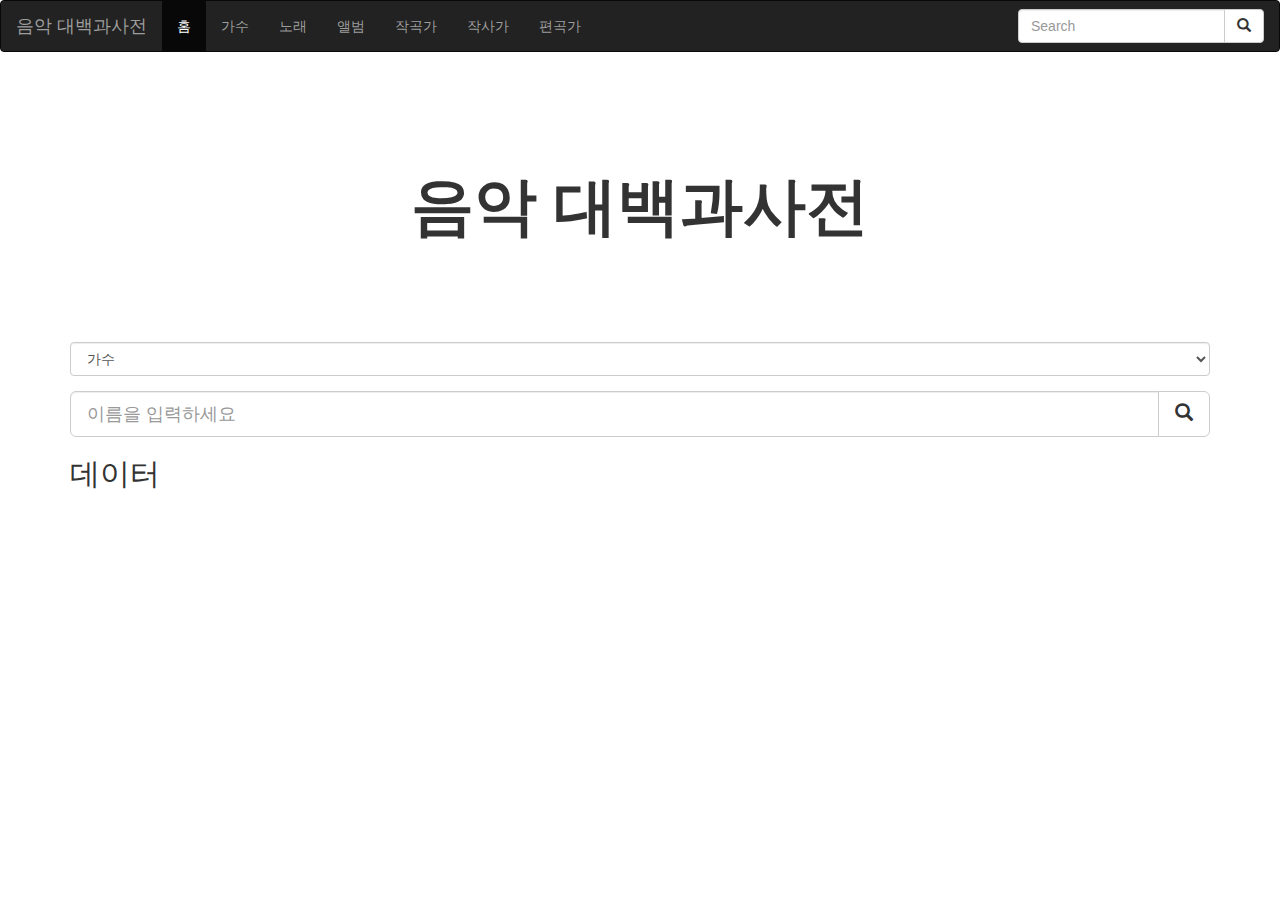
==== WebContent/html/index.html @ 360bf45c "html 파일 분류했음. 그리고 index.html 메인 html 1차 버전 만듬." ====
<!DOCTYPE html>
<html>
<head>
<meta charset="UTF-8">
<meta http-equiv="X-UA-Compatible" content="IE=edge">
<title>Music Dictionary</title>

<!-- Bootstrap Core CSS -->
<link rel="stylesheet"
	href="https://maxcdn.bootstrapcdn.com/bootstrap/3.3.7/css/bootstrap.min.css">
<script
	src="https://ajax.googleapis.com/ajax/libs/jquery/3.2.0/jquery.min.js"></script>
<script
	src="https://maxcdn.bootstrapcdn.com/bootstrap/3.3.7/js/bootstrap.min.js"></script>

<!-- Custom CSS -->
<link href="../css/style.css" rel="stylesheet">

<!--  검색 클릭시 -->
<script type="text/javascript">
$(document).ready(function() {
	$("#search_button").click(function() {
		var search_menu = $("#sel1 > option:selected").val();
		
		console.log(search_menu);
		
		var content;
		var param = {};
		param.name = $("#cond_name").val();
		param.title = $("#cond_title").val();
		
		console.log(param);
		
		if(search_menu == "artist"){
			$.ajax({
				url : "/gitProject_md/ArtistList.jsp",
				type : "GET",
				data : param,
				success : function(data) {
                	console.log(data);

				}
			});
		}
		
//		var param = "name=" + encodeURIComponent(name);
//		param += "&gender="+gender + "&age=" + age;
		
	});
});
</script>

</head>
<body>


	<nav class="navbar navbar-inverse">
		<div class="container-fluid">
			<div class="navbar-header">
				<a class="navbar-brand" href="#">음악 대백과사전</a>
			</div>
			<ul class="nav navbar-nav">
				<li class="active"><a href="#">홈</a></li>
				<li><a href="#">가수</a></li>
				<li><a href="#">노래</a></li>
				<li><a href="#">앨범</a></li>
				<li><a href="#">작곡가</a></li>
				<li><a href="#">작사가</a></li>
				<li><a href="#">편곡가</a></li>
			</ul>
			<form class="navbar-form navbar-right">
				<div class="input-group">
					<input type="text" class="form-control" placeholder="Search">
					<div class="input-group-btn">
						<button class="btn btn-default" type="submit">
							<i class="glyphicon glyphicon-search"></i>
						</button>
					</div>
				</div>
			</form>
		</div>
	</nav>

	<header class="header">
		<div class="text-vertical-center">
			<h1>음악 대백과사전</h1>
		</div>
	</header>


	<div class="container">

		<!-- <form>  -->
		<div class="form-group">
			<select class="form-control sel1" id="sel1">
				<option value="artist" selected>가수</option>
				<option value="song">노래</option>
				<option value="writer">작곡가</option>
				<option value="composer">작사가</option>
				<option value="remaker">편곡가</option>
			</select>

		</div>
		<div class="input-group input-group-lg">
			<input type="text" class="form-control" placeholder="이름을 입력하세요"  id = "cond_name">
			<div class="input-group-btn">
				<button class="btn btn-default" id="search_button">
					<i class="glyphicon glyphicon-search"></i>
				</button>
			</div>
		</div>
		<!--   </form> -->
		
		<h2 id = "CONTENT"> 데이터</h2>
	</div>


</body>
</html>
---- WebContent/css/style.css ----
/*!
 * Start Bootstrap - Stylish Portfolio (http://startbootstrap.com/)
 * Copyright 2013-2016 Start Bootstrap
 * Licensed under MIT (https://github.com/BlackrockDigital/startbootstrap/blob/gh-pages/LICENSE)
 */

/* Global Styles */

html,
body {
    width: 100%;
    height: 100%;
}

body {
    font-family: "Source Sans Pro","Helvetica Neue",Helvetica,Arial,sans-serif;
}

.text-vertical-center {
    display: table-cell;
    text-align: center;
    vertical-align: middle;
}

.text-vertical-center h1 {
    margin: 0;
    padding: 0;
    font-size: 4.5em;
    font-weight: 700;
}

hr.small {
    max-width: 100px;
}

/* Header */

.header {
    display: table;
    position: relative;
    width: 100%;
    height: 30%;
/*     background: url(../img/bg.jpg) no-repeat center center scroll; */
    -webkit-background-size: cover;
    -moz-background-size: cover;
    background-size: cover;
    -o-background-size: cover;
}
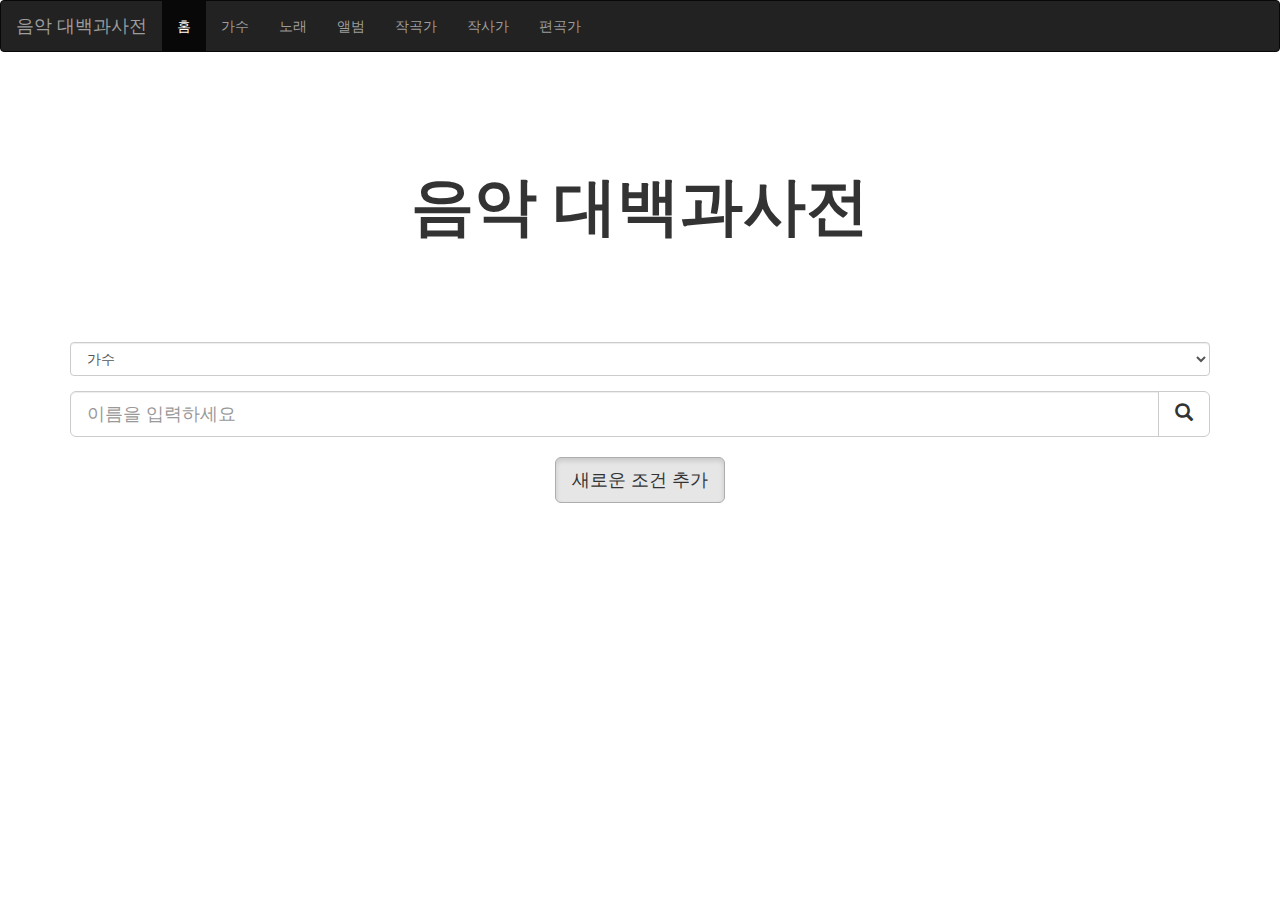
==== commit 2c8ea5b8: "HTML 7월 19일 최종" ====
--- a/WebContent/html/index.html
+++ b/WebContent/html/index.html
@@ -19,6 +19,7 @@
 <!--  검색 클릭시 -->
 <script type="text/javascript">
 $(document).ready(function() {
+	
 	$("#search_button").click(function() {
 		var search_menu = $("#sel1 > option:selected").val();
 		
@@ -29,6 +30,7 @@
 		param.name = $("#cond_name").val();
 		param.title = $("#cond_title").val();
 		
+		
 		console.log(param);
 		
 		if(search_menu == "artist"){
@@ -36,9 +38,9 @@
 				url : "/gitProject_md/ArtistList.jsp",
 				type : "GET",
 				data : param,
-				success : function(data) {
+				success : function(data) {					
                 	console.log(data);
-
+            		console.log(data.length);
 				}
 			});
 		}
@@ -51,8 +53,8 @@
 </script>
 
 </head>
+
 <body>
-
 
 	<nav class="navbar navbar-inverse">
 		<div class="container-fluid">
@@ -60,27 +62,18 @@
 				<a class="navbar-brand" href="#">음악 대백과사전</a>
 			</div>
 			<ul class="nav navbar-nav">
-				<li class="active"><a href="#">홈</a></li>
-				<li><a href="#">가수</a></li>
-				<li><a href="#">노래</a></li>
-				<li><a href="#">앨범</a></li>
-				<li><a href="#">작곡가</a></li>
-				<li><a href="#">작사가</a></li>
-				<li><a href="#">편곡가</a></li>
+				<li class="active"><a href="index.html">홈</a></li>
+				<li><a href="search_list.jsp?menu=artist">가수</a></li>
+				<li><a href="search_list.jsp?menu=song">노래</a></li>
+				<li><a href="search_list.jsp?menu=album">앨범</a></li>
+				<li><a href="search_list.jsp?menu=writer">작곡가</a></li>
+				<li><a href="search_list.jsp?menu=composer">작사가</a></li>
+				<li><a href="search_list.jsp?menu=remaker">편곡가</a></li>
 			</ul>
-			<form class="navbar-form navbar-right">
-				<div class="input-group">
-					<input type="text" class="form-control" placeholder="Search">
-					<div class="input-group-btn">
-						<button class="btn btn-default" type="submit">
-							<i class="glyphicon glyphicon-search"></i>
-						</button>
-					</div>
-				</div>
-			</form>
 		</div>
 	</nav>
 
+<page-content>
 	<header class="header">
 		<div class="text-vertical-center">
 			<h1>음악 대백과사전</h1>
@@ -102,7 +95,8 @@
 
 		</div>
 		<div class="input-group input-group-lg">
-			<input type="text" class="form-control" placeholder="이름을 입력하세요"  id = "cond_name">
+			<input type="text" class="form-control" placeholder="이름을 입력하세요"
+				id="cond_name">
 			<div class="input-group-btn">
 				<button class="btn btn-default" id="search_button">
 					<i class="glyphicon glyphicon-search"></i>
@@ -110,10 +104,22 @@
 			</div>
 		</div>
 		<!--   </form> -->
-		
-		<h2 id = "CONTENT"> 데이터</h2>
 	</div>
+	
+	<h1></h1>
 
+
+	<!--  조건 추가 부분 -->
+	
+	<div id = "add_condition"> </div>
+	
+	<!--  조건 추가 버튼 -->
+	<div class="container" align=center>
+		<div class = "text-vertical-center">
+		<button type="button" class="btn btn-default btn-lg active ">새로운 조건 추가</button>
+		</div>
+	</div>
+</page-content>
 
 </body>
 </html>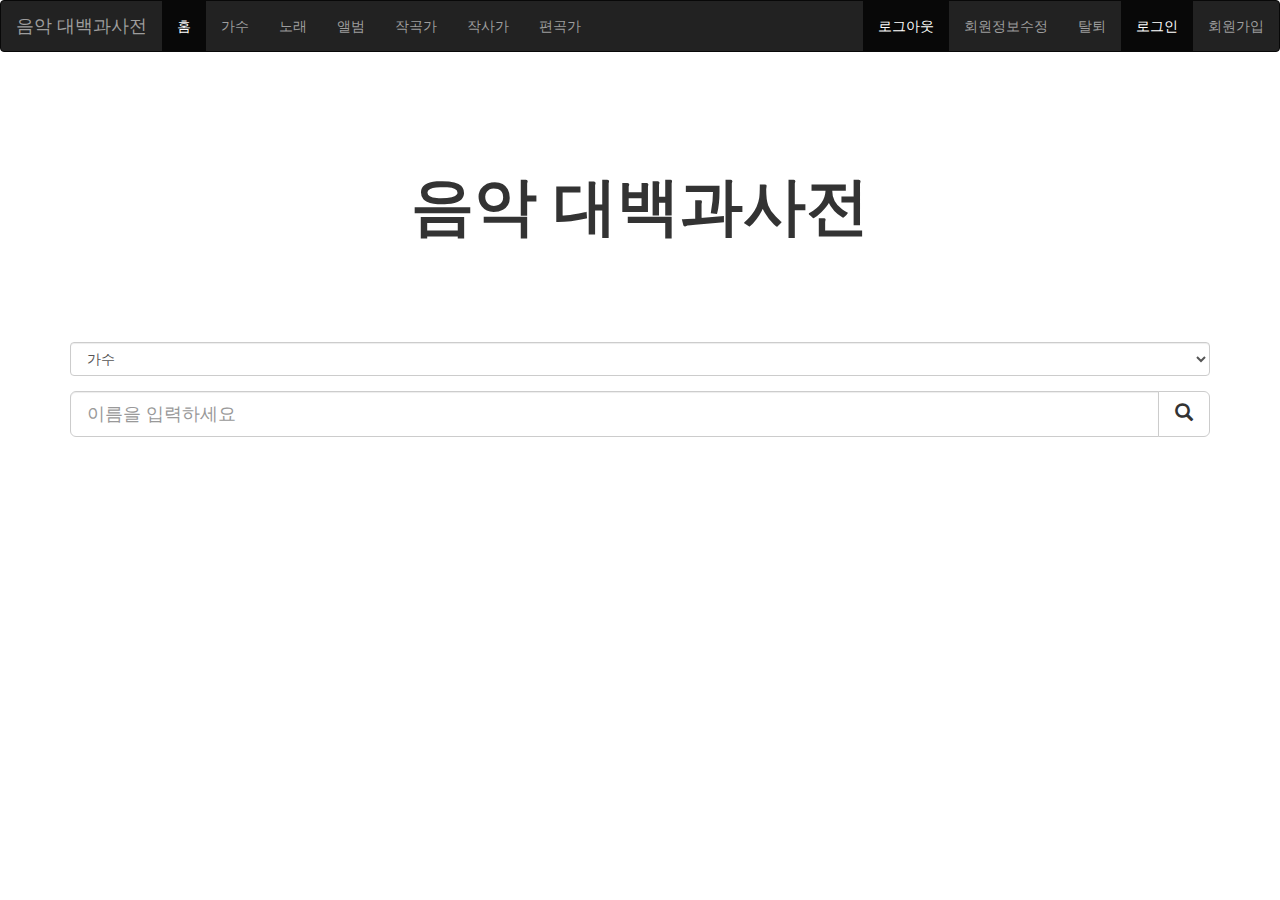
==== commit 578c0ec5: "거의 최종 버전" ====
--- a/WebContent/html/index.html
+++ b/WebContent/html/index.html
@@ -16,40 +16,73 @@
 <!-- Custom CSS -->
 <link href="../css/style.css" rel="stylesheet">
 
+<!-- Session check -->
+<script type="text/javascript">
+$(document).ready(function(){
+	var memu_template="";
+
+	console.log("ajax시작");
+		$.ajax({
+			
+			url : "connectionCheck.jsp",
+			type : "GET",
+			success : function(data) {
+				
+				var s = data.trim();
+				console.log(s +" : "+s.length);
+				
+				if(s=="fail"){
+					menu_template = "<li id = 'li8' class = 'active'><a href='LoginView.html'>로그인</a></li><li id = 'li9'><a href='memberJoinForm.jsp'>회원가입</a></li>";
+					
+					$("#login").empty();
+					$("#login").append(menu_template);
+					
+				}else if(s=="ok"){
+					menu_template = "<li id = 'li10' class = 'active'><a href='Logout.jsp'>로그아웃</a></li><li id = 'li11'><a href='memberDelete.jsp'>회원탈퇴</a></li><li id = 'li12'><a href='memberUpdate.jsp'>회원정보수정</a>";
+					
+					$("#login").empty();
+					$("#login").append(menu_template);
+				}
+				
+			
+		}
+	});
+})
+
+
 <!--  검색 클릭시 -->
 <script type="text/javascript">
-$(document).ready(function() {
-	
-	$("#search_button").click(function() {
-		var search_menu = $("#sel1 > option:selected").val();
-		
-		console.log(search_menu);
-		
-		var content;
-		var param = {};
-		param.name = $("#cond_name").val();
-		param.title = $("#cond_title").val();
-		
-		
-		console.log(param);
-		
-		if(search_menu == "artist"){
-			$.ajax({
-				url : "/gitProject_md/ArtistList.jsp",
-				type : "GET",
-				data : param,
-				success : function(data) {					
-                	console.log(data);
-            		console.log(data.length);
-				}
-			});
-		}
-		
-//		var param = "name=" + encodeURIComponent(name);
-//		param += "&gender="+gender + "&age=" + age;
-		
+	$(document).ready(function() {
+
+		$("#search_button").click(function() {
+			var search_menu = $("#sel1 > option:selected").val();
+
+			console.log(search_menu);
+
+			var content;
+			var param = {};
+			param.name = $("#cond_name").val();
+			param.title = $("#cond_title").val();
+
+			console.log(param);
+
+			if (search_menu == "artist") {
+				$.ajax({
+					url : "/gitProject_md/ArtistList.jsp",
+					type : "GET",
+					data : param,
+					success : function(data) {
+						console.log(data);
+						console.log(data.length);
+					}
+				});
+			}
+
+			//		var param = "name=" + encodeURIComponent(name);
+			//		param += "&gender="+gender + "&age=" + age;
+
+		});
 	});
-});
 </script>
 
 </head>
@@ -62,19 +95,31 @@
 				<a class="navbar-brand" href="#">음악 대백과사전</a>
 			</div>
 			<ul class="nav navbar-nav">
-				<li class="active"><a href="index.html">홈</a></li>
-				<li><a href="search_list.jsp?menu=artist">가수</a></li>
-				<li><a href="search_list.jsp?menu=song">노래</a></li>
-				<li><a href="search_list.jsp?menu=album">앨범</a></li>
-				<li><a href="search_list.jsp?menu=writer">작곡가</a></li>
-				<li><a href="search_list.jsp?menu=composer">작사가</a></li>
-				<li><a href="search_list.jsp?menu=remaker">편곡가</a></li>
+				<li id = "li1" class="active"><a href="index.html">홈</a></li>
+				<li id = "li2"><a href="search_list.jsp?menu=artist">가수</a></li>
+				<li id = "li3"><a href="search_list.jsp?menu=song">노래</a></li>
+				<li id = "li4"><a href="search_list.jsp?menu=album">앨범</a></li>
+				<li id = "li5"><a href="search_list.jsp?menu=writer">작곡가</a></li>
+				<li id = "li6"><a href="search_list.jsp?menu=composer">작사가</a></li>
+				<li id = "li7"><a href="search_list.jsp?menu=remaker">편곡가</a></li>
 			</ul>
+			
+			<!--  login -->
+			    		<ul class="nav navbar-nav navbar-right" id>
+				<li id = "li8" class = "active"><a href="LoginView.html">로그인</a></li>
+				<li id = "li9"><a href="memberJoinForm.jsp">회원가입</a></li>
+    		</ul>
+    		<ul class="nav navbar-nav navbar-right" id>
+				<li id = "li10" class = "active"><a href="Logout.html">로그아웃</a></li>
+				<li id = "li11"><a href="memberUpdate.jsp">회원정보수정</a></li>
+				<li id = "li12"><a href="memberDelete.jsp">탈퇴</a></li>
+    		</ul>
+			<!--  login -->
+			
 		</div>
 	</nav>
 
-<page-content>
-	<header class="header">
+	<page-content> <header class="header">
 		<div class="text-vertical-center">
 			<h1>음악 대백과사전</h1>
 		</div>
@@ -83,43 +128,45 @@
 
 	<div class="container">
 
-		<!-- <form>  -->
-		<div class="form-group">
-			<select class="form-control sel1" id="sel1">
-				<option value="artist" selected>가수</option>
-				<option value="song">노래</option>
-				<option value="writer">작곡가</option>
-				<option value="composer">작사가</option>
-				<option value="remaker">편곡가</option>
-			</select>
+		<form action="search_list.jsp"  method="GET">
+			<div class="form-group">
+				<select class="form-control sel1" id="sel1" name = "menu">
+					<option value="artist" selected>가수</option>
+					<option value="song">노래</option>
+					<option value="composer">작곡가</option>
+					<option value="writer">작사가</option>
+					<option value="remaker">편곡가</option>
+				</select>
 
-		</div>
-		<div class="input-group input-group-lg">
-			<input type="text" class="form-control" placeholder="이름을 입력하세요"
-				id="cond_name">
-			<div class="input-group-btn">
-				<button class="btn btn-default" id="search_button">
-					<i class="glyphicon glyphicon-search"></i>
-				</button>
 			</div>
-		</div>
-		<!--   </form> -->
+			<div class="input-group input-group-lg">
+				<input type="text" class="form-control" placeholder="이름을 입력하세요"
+					id="cond_name" name = "name">
+				<div class="input-group-btn">
+					<button class="btn btn-default" id="search_button">
+						<i class="glyphicon glyphicon-search"></i>
+					</button>
+				</div>
+			</div>
+		</form>
 	</div>
-	
+
 	<h1></h1>
 
 
 	<!--  조건 추가 부분 -->
+
+	<div id="add_condition"></div>
+
+	<!--  조건 추가 버튼 -->
+<!-- 	<div class="container" align=center>
+		<div class="text-vertical-center">
+			<button type="button" class="btn btn-default btn-lg active ">새로운
+				조건 추가</button>
+		</div>
+	</div> -->
 	
-	<div id = "add_condition"> </div>
-	
-	<!--  조건 추가 버튼 -->
-	<div class="container" align=center>
-		<div class = "text-vertical-center">
-		<button type="button" class="btn btn-default btn-lg active ">새로운 조건 추가</button>
-		</div>
-	</div>
-</page-content>
+	</page-content>
 
 </body>
 </html>